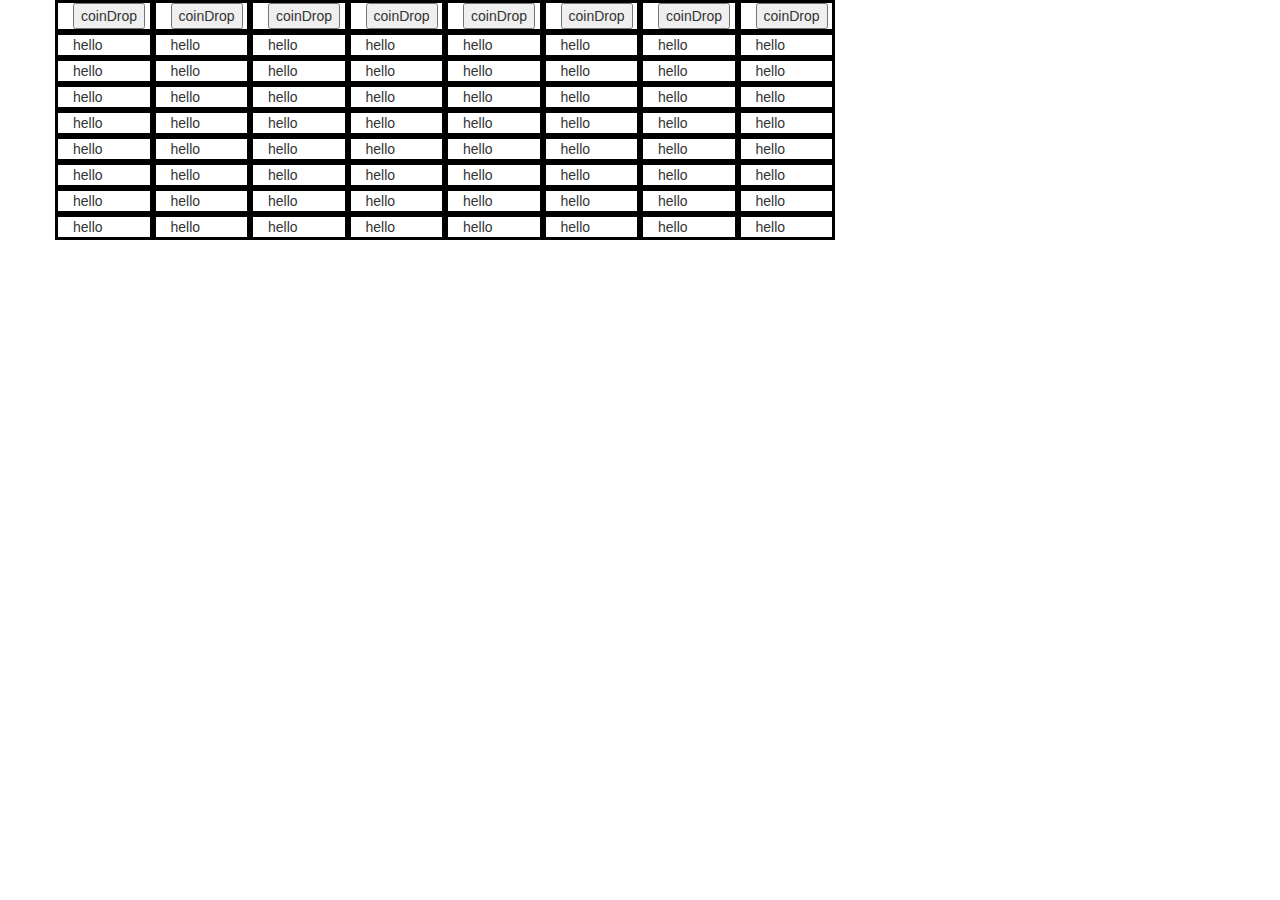
==== Sparta_global_connect4game-developer/index.html @ fc4d5bab "made grid array" ====
<!DOCTYPE html>
<html>
<head>
	<title>fusion 4</title>
	<script src="js/jquery-3.3.1.js" charset="utf-8"></script>
	<link rel="stylesheet" href="https://maxcdn.bootstrapcdn.com/bootstrap/3.3.7/css/bootstrap.min.css" integrity="sha384-BVYiiSIFeK1dGmJRAkycuHAHRg32OmUcww7on3RYdg4Va+PmSTsz/K68vbdEjh4u" crossorigin="anonymous">
	<link rel="stylesheet" type="text/css" href="css/style.css">
</head>
<body>
	<div class="container">

	  <div class="row">
	    <div class="col-md-1">
	      <button type="button" name="button">coinDrop</button>
	    </div>
	    <div class="col-md-1">
	      <button type="button" name="button">coinDrop</button>
	    </div>
	    <div class="col-md-1">
	      <button type="button" name="button">coinDrop</button>
	    </div>
	    <div class="col-md-1">
	      <button type="button" name="button">coinDrop</button>
	    </div>
	    <div class="col-md-1">
	      <button type="button" name="button">coinDrop</button>
	    </div>
	    <div class="col-md-1">
	      <button type="button" name="button">coinDrop</button>
	    </div>
	    <div class="col-md-1">
	      <button type="button" name="button">coinDrop</button>
	    </div>
	    <div class="col-md-1">
	      <button type="button" name="button">coinDrop</button>
	    </div>
	  </div>
	  <div class="row">
	    <div class="col-md-1">
	      hello
	    </div>
	    <div class="col-md-1">
	      hello
	    </div>
	    <div class="col-md-1">
	      hello
	    </div>
	    <div class="col-md-1">
	      hello
	    </div>
	    <div class="col-md-1">
	      hello
	    </div>
	    <div class="col-md-1">
	      hello
	    </div>
	    <div class="col-md-1">
	      hello
	    </div>
	    <div class="col-md-1">
	      hello
	    </div>
	  </div>
	  <div class="row">
	    <div class="col-md-1">
	      hello
	    </div>
	    <div class="col-md-1">
	      hello
	    </div>
	    <div class="col-md-1">
	      hello
	    </div>
	    <div class="col-md-1">
	      hello
	    </div>
	    <div class="col-md-1">
	      hello
	    </div>
	    <div class="col-md-1">
	      hello
	    </div>
	    <div class="col-md-1">
	      hello
	    </div>
	    <div class="col-md-1">
	      hello
	    </div>
	  </div>
	  <div class="row">
	    <div class="col-md-1">
	      hello
	    </div>
	    <div class="col-md-1">
	      hello
	    </div>
	    <div class="col-md-1">
	      hello
	    </div>
	    <div class="col-md-1">
	      hello
	    </div>
	    <div class="col-md-1">
	      hello
	    </div>
	    <div class="col-md-1">
	      hello
	    </div>
	    <div class="col-md-1">
	      hello
	    </div>
	    <div class="col-md-1">
	      hello
	    </div>
	  </div>
	  <div class="row">
	    <div class="col-md-1">
	      hello
	    </div>
	    <div class="col-md-1">
	      hello
	    </div>
	    <div class="col-md-1">
	      hello
	    </div>
	    <div class="col-md-1">
	      hello
	    </div>
	    <div class="col-md-1">
	      hello
	    </div>
	    <div class="col-md-1">
	      hello
	    </div>
	    <div class="col-md-1">
	      hello
	    </div>
	    <div class="col-md-1">
	      hello
	    </div>
	  </div>
	  <div class="row">
	    <div class="col-md-1">
	      hello
	    </div>
	    <div class="col-md-1">
	      hello
	    </div>
	    <div class="col-md-1">
	      hello
	    </div>
	    <div class="col-md-1">
	      hello
	    </div>
	    <div class="col-md-1">
	      hello
	    </div>
	    <div class="col-md-1">
	      hello
	    </div>
	    <div class="col-md-1">
	      hello
	    </div>
	    <div class="col-md-1">
	      hello
	    </div>
	  </div>
	  <div class="row">
	    <div class="col-md-1">
	      hello
	    </div>
	    <div class="col-md-1">
	      hello
	    </div>
	    <div class="col-md-1">
	      hello
	    </div>
	    <div class="col-md-1">
	      hello
	    </div>
	    <div class="col-md-1">
	      hello
	    </div>
	    <div class="col-md-1">
	      hello
	    </div>
	    <div class="col-md-1">
	      hello
	    </div>
	    <div class="col-md-1">
	      hello
	    </div>
	  </div>
	  <div class="row">
	    <div class="col-md-1">
	      hello
	    </div>
	    <div class="col-md-1">
	      hello
	    </div>
	    <div class="col-md-1">
	      hello
	    </div>
	    <div class="col-md-1">
	      hello
	    </div>
	    <div class="col-md-1">
	      hello
	    </div>
	    <div class="col-md-1">
	      hello
	    </div>
	    <div class="col-md-1">
	      hello
	    </div>
	    <div class="col-md-1">
	      hello
	    </div>
	  </div>
	  <div class="row">
	    <div class="col-md-1">
	      hello
	    </div>
	    <div class="col-md-1">
	      hello
	    </div>
	    <div class="col-md-1">
	      hello
	    </div>
	    <div class="col-md-1">
	      hello
	    </div>
	    <div class="col-md-1">
	      hello
	    </div>
	    <div class="col-md-1">
	      hello
	    </div>
	    <div class="col-md-1">
	      hello
	    </div>
	    <div class="col-md-1">
	      hello
	    </div>
		</div>

	</div>
	<script src="js/main.js"></script>
</body>
</html>
---- Sparta_global_connect4game-developer/css/style.css ----
.col-md-1{
  border-style: solid;
  border-color: black;
  
}
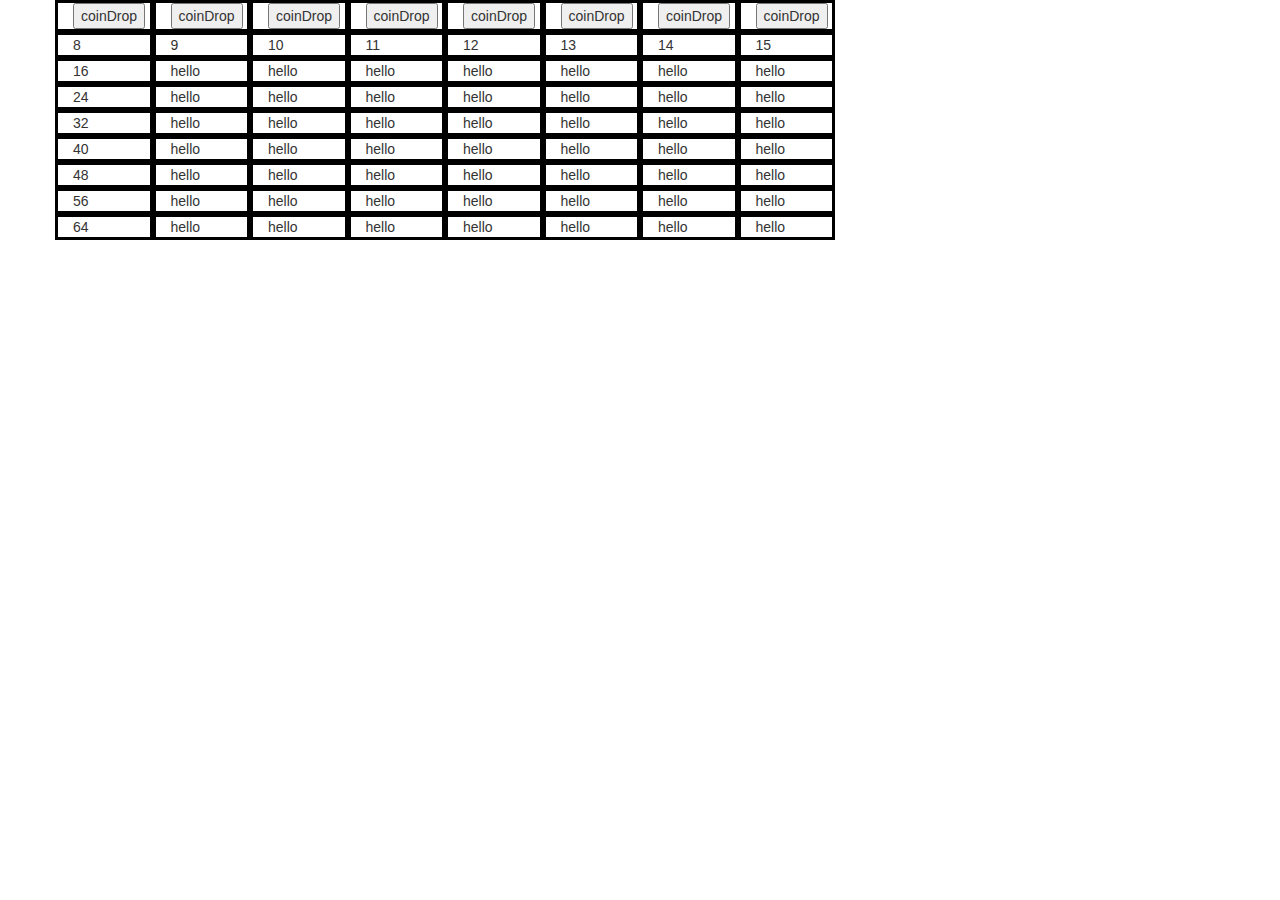
==== commit b1c7838e: "have coin on click function to return array bottom up" ====
--- a/Sparta_global_connect4game-developer/index.html
+++ b/Sparta_global_connect4game-developer/index.html
@@ -11,215 +11,215 @@
 
 	  <div class="row">
 	    <div class="col-md-1">
-	      <button type="button" name="button">coinDrop</button>
-	    </div>
-	    <div class="col-md-1">
-	      <button type="button" name="button">coinDrop</button>
-	    </div>
-	    <div class="col-md-1">
-	      <button type="button" name="button">coinDrop</button>
-	    </div>
-	    <div class="col-md-1">
-	      <button type="button" name="button">coinDrop</button>
-	    </div>
-	    <div class="col-md-1">
-	      <button type="button" name="button">coinDrop</button>
-	    </div>
-	    <div class="col-md-1">
-	      <button type="button" name="button">coinDrop</button>
-	    </div>
-	    <div class="col-md-1">
-	      <button type="button" name="button">coinDrop</button>
-	    </div>
-	    <div class="col-md-1">
-	      <button type="button" name="button">coinDrop</button>
-	    </div>
-	  </div>
-	  <div class="row">
-	    <div class="col-md-1">
-	      hello
-	    </div>
-	    <div class="col-md-1">
-	      hello
-	    </div>
-	    <div class="col-md-1">
-	      hello
-	    </div>
-	    <div class="col-md-1">
-	      hello
-	    </div>
-	    <div class="col-md-1">
-	      hello
-	    </div>
-	    <div class="col-md-1">
-	      hello
-	    </div>
-	    <div class="col-md-1">
-	      hello
-	    </div>
-	    <div class="col-md-1">
-	      hello
-	    </div>
-	  </div>
-	  <div class="row">
-	    <div class="col-md-1">
-	      hello
-	    </div>
-	    <div class="col-md-1">
-	      hello
-	    </div>
-	    <div class="col-md-1">
-	      hello
-	    </div>
-	    <div class="col-md-1">
-	      hello
-	    </div>
-	    <div class="col-md-1">
-	      hello
-	    </div>
-	    <div class="col-md-1">
-	      hello
-	    </div>
-	    <div class="col-md-1">
-	      hello
-	    </div>
-	    <div class="col-md-1">
-	      hello
-	    </div>
-	  </div>
-	  <div class="row">
-	    <div class="col-md-1">
-	      hello
-	    </div>
-	    <div class="col-md-1">
-	      hello
-	    </div>
-	    <div class="col-md-1">
-	      hello
-	    </div>
-	    <div class="col-md-1">
-	      hello
-	    </div>
-	    <div class="col-md-1">
-	      hello
-	    </div>
-	    <div class="col-md-1">
-	      hello
-	    </div>
-	    <div class="col-md-1">
-	      hello
-	    </div>
-	    <div class="col-md-1">
-	      hello
-	    </div>
-	  </div>
-	  <div class="row">
-	    <div class="col-md-1">
-	      hello
-	    </div>
-	    <div class="col-md-1">
-	      hello
-	    </div>
-	    <div class="col-md-1">
-	      hello
-	    </div>
-	    <div class="col-md-1">
-	      hello
-	    </div>
-	    <div class="col-md-1">
-	      hello
-	    </div>
-	    <div class="col-md-1">
-	      hello
-	    </div>
-	    <div class="col-md-1">
-	      hello
-	    </div>
-	    <div class="col-md-1">
-	      hello
-	    </div>
-	  </div>
-	  <div class="row">
-	    <div class="col-md-1">
-	      hello
-	    </div>
-	    <div class="col-md-1">
-	      hello
-	    </div>
-	    <div class="col-md-1">
-	      hello
-	    </div>
-	    <div class="col-md-1">
-	      hello
-	    </div>
-	    <div class="col-md-1">
-	      hello
-	    </div>
-	    <div class="col-md-1">
-	      hello
-	    </div>
-	    <div class="col-md-1">
-	      hello
-	    </div>
-	    <div class="col-md-1">
-	      hello
-	    </div>
-	  </div>
-	  <div class="row">
-	    <div class="col-md-1">
-	      hello
-	    </div>
-	    <div class="col-md-1">
-	      hello
-	    </div>
-	    <div class="col-md-1">
-	      hello
-	    </div>
-	    <div class="col-md-1">
-	      hello
-	    </div>
-	    <div class="col-md-1">
-	      hello
-	    </div>
-	    <div class="col-md-1">
-	      hello
-	    </div>
-	    <div class="col-md-1">
-	      hello
-	    </div>
-	    <div class="col-md-1">
-	      hello
-	    </div>
-	  </div>
-	  <div class="row">
-	    <div class="col-md-1">
-	      hello
-	    </div>
-	    <div class="col-md-1">
-	      hello
-	    </div>
-	    <div class="col-md-1">
-	      hello
-	    </div>
-	    <div class="col-md-1">
-	      hello
-	    </div>
-	    <div class="col-md-1">
-	      hello
-	    </div>
-	    <div class="col-md-1">
-	      hello
-	    </div>
-	    <div class="col-md-1">
-	      hello
-	    </div>
-	    <div class="col-md-1">
-	      hello
-	    </div>
-	  </div>
-	  <div class="row">
-	    <div class="col-md-1">
-	      hello
+	      <button type="button" class="coin1">coinDrop</button>
+	    </div>
+	    <div class="col-md-1">
+	      <button type="button" class="coin2">coinDrop</button>
+	    </div>
+	    <div class="col-md-1">
+	      <button type="button" class="coin3">coinDrop</button>
+	    </div>
+	    <div class="col-md-1">
+	      <button type="button" class="coin4">coinDrop</button>
+	    </div>
+	    <div class="col-md-1">
+	      <button type="button" class="coin5">coinDrop</button>
+	    </div>
+	    <div class="col-md-1">
+	      <button type="button" class="coin6">coinDrop</button>
+	    </div>
+	    <div class="col-md-1">
+	      <button type="button" class="coin7">coinDrop</button>
+	    </div>
+	    <div class="col-md-1">
+	      <button type="button" class="coin8">coinDrop</button>
+	    </div>
+	  </div>
+	  <div class="row">
+	    <div class="col-md-1">
+	      8
+	    </div>
+	    <div class="col-md-1">
+	      9
+	    </div>
+	    <div class="col-md-1">
+	     10
+	    </div>
+	    <div class="col-md-1">
+	      11
+	    </div>
+	    <div class="col-md-1">
+	      12
+	    </div>
+	    <div class="col-md-1">
+	      13
+	    </div>
+	    <div class="col-md-1">
+	      14
+	    </div>
+	    <div class="col-md-1">
+	      15
+	    </div>
+	  </div>
+	  <div class="row">
+	    <div class="col-md-1">
+	      16
+	    </div>
+	    <div class="col-md-1">
+	      hello
+	    </div>
+	    <div class="col-md-1">
+	      hello
+	    </div>
+	    <div class="col-md-1">
+	      hello
+	    </div>
+	    <div class="col-md-1">
+	      hello
+	    </div>
+	    <div class="col-md-1">
+	      hello
+	    </div>
+	    <div class="col-md-1">
+	      hello
+	    </div>
+	    <div class="col-md-1">
+	      hello
+	    </div>
+	  </div>
+	  <div class="row">
+	    <div class="col-md-1">
+	      24
+	    </div>
+	    <div class="col-md-1">
+	      hello
+	    </div>
+	    <div class="col-md-1">
+	      hello
+	    </div>
+	    <div class="col-md-1">
+	      hello
+	    </div>
+	    <div class="col-md-1">
+	      hello
+	    </div>
+	    <div class="col-md-1">
+	      hello
+	    </div>
+	    <div class="col-md-1">
+	      hello
+	    </div>
+	    <div class="col-md-1">
+	      hello
+	    </div>
+	  </div>
+	  <div class="row">
+	    <div class="col-md-1">
+	      32
+	    </div>
+	    <div class="col-md-1">
+	      hello
+	    </div>
+	    <div class="col-md-1">
+	      hello
+	    </div>
+	    <div class="col-md-1">
+	      hello
+	    </div>
+	    <div class="col-md-1">
+	      hello
+	    </div>
+	    <div class="col-md-1">
+	      hello
+	    </div>
+	    <div class="col-md-1">
+	      hello
+	    </div>
+	    <div class="col-md-1">
+	      hello
+	    </div>
+	  </div>
+	  <div class="row">
+	    <div class="col-md-1">
+	      40
+	    </div>
+	    <div class="col-md-1">
+	      hello
+	    </div>
+	    <div class="col-md-1">
+	      hello
+	    </div>
+	    <div class="col-md-1">
+	      hello
+	    </div>
+	    <div class="col-md-1">
+	      hello
+	    </div>
+	    <div class="col-md-1">
+	      hello
+	    </div>
+	    <div class="col-md-1">
+	      hello
+	    </div>
+	    <div class="col-md-1">
+	      hello
+	    </div>
+	  </div>
+	  <div class="row">
+	    <div class="col-md-1">
+	      48
+	    </div>
+	    <div class="col-md-1">
+	      hello
+	    </div>
+	    <div class="col-md-1">
+	      hello
+	    </div>
+	    <div class="col-md-1">
+	      hello
+	    </div>
+	    <div class="col-md-1">
+	      hello
+	    </div>
+	    <div class="col-md-1">
+	      hello
+	    </div>
+	    <div class="col-md-1">
+	      hello
+	    </div>
+	    <div class="col-md-1">
+	      hello
+	    </div>
+	  </div>
+	  <div class="row">
+	    <div class="col-md-1">
+	      56
+	    </div>
+	    <div class="col-md-1">
+	      hello
+	    </div>
+	    <div class="col-md-1">
+	      hello
+	    </div>
+	    <div class="col-md-1">
+	      hello
+	    </div>
+	    <div class="col-md-1">
+	      hello
+	    </div>
+	    <div class="col-md-1">
+	      hello
+	    </div>
+	    <div class="col-md-1">
+	      hello
+	    </div>
+	    <div class="col-md-1">
+	      hello
+	    </div>
+	  </div>
+	  <div class="row">
+	    <div class="col-md-1">
+	      64
 	    </div>
 	    <div class="col-md-1">
 	      hello
--- a/Sparta_global_connect4game-developer/css/style.css
+++ b/Sparta_global_connect4game-developer/css/style.css
@@ -1,5 +1,9 @@
 .col-md-1{
   border-style: solid;
   border-color: black;
-  
+  display:inline-block;
 }
+.next_red{
+  background-color: red;
+
+}
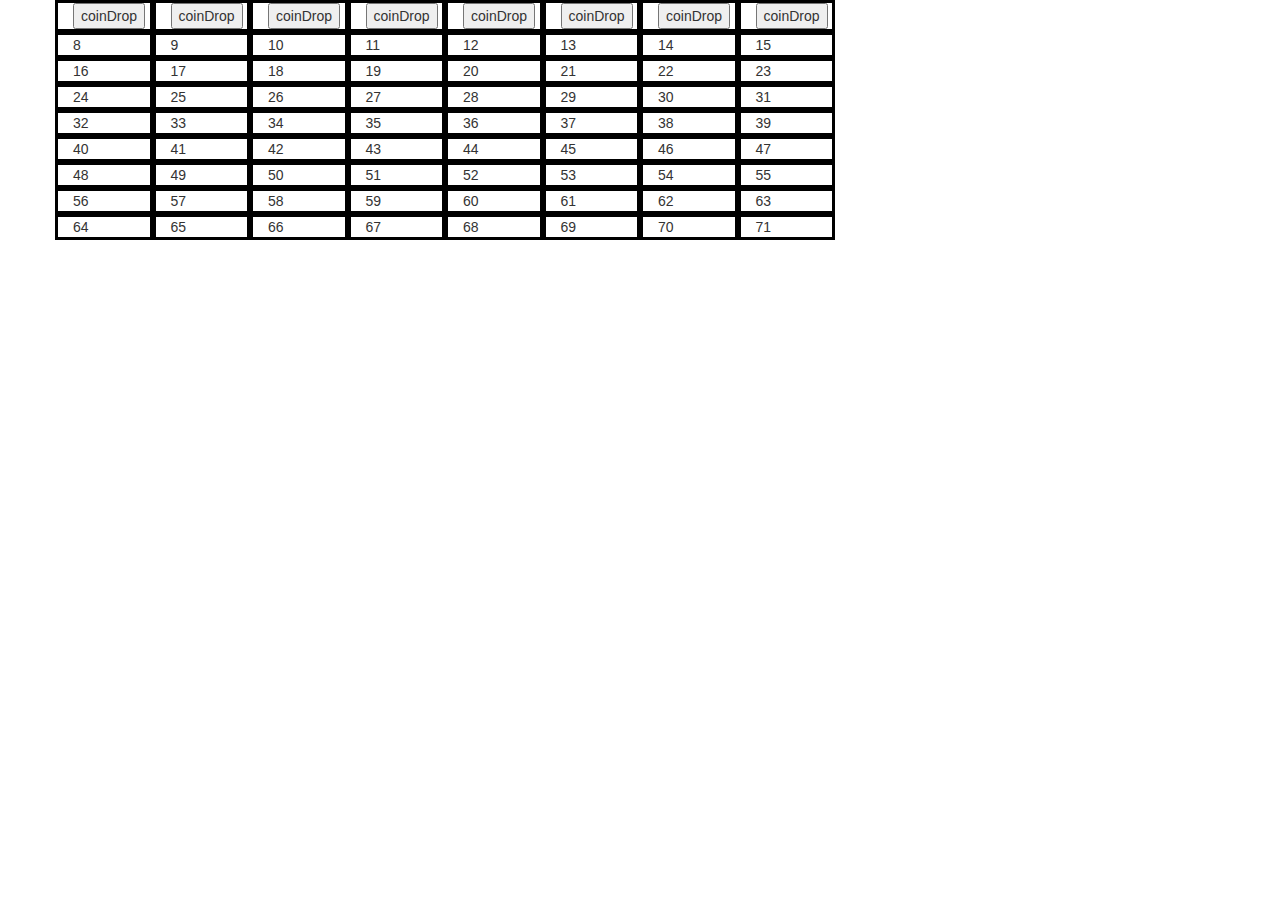
==== commit 5db3c986: "added a tag id to all colums" ====
--- a/Sparta_global_connect4game-developer/index.html
+++ b/Sparta_global_connect4game-developer/index.html
@@ -36,211 +36,211 @@
 	    </div>
 	  </div>
 	  <div class="row">
-	    <div class="col-md-1">
-	      8
-	    </div>
-	    <div class="col-md-1">
+	    <div class="col-md-1" id="col1">
+				8
+	    </div>
+	    <div class="col-md-1"id="col2">
 	      9
 	    </div>
-	    <div class="col-md-1">
+	    <div class="col-md-1"id="col3">
 	     10
 	    </div>
-	    <div class="col-md-1">
+	    <div class="col-md-1"id="col4">
 	      11
 	    </div>
-	    <div class="col-md-1">
+	    <div class="col-md-1"id="col5">
 	      12
 	    </div>
-	    <div class="col-md-1">
+	    <div class="col-md-1"id="col6">
 	      13
 	    </div>
-	    <div class="col-md-1">
+	    <div class="col-md-1"id="col7">
 	      14
 	    </div>
-	    <div class="col-md-1">
+	    <div class="col-md-1"id="col8">
 	      15
 	    </div>
 	  </div>
 	  <div class="row">
-	    <div class="col-md-1">
+	    <div class="col-md-1"id="col1">
 	      16
 	    </div>
-	    <div class="col-md-1">
-	      hello
-	    </div>
-	    <div class="col-md-1">
-	      hello
-	    </div>
-	    <div class="col-md-1">
-	      hello
-	    </div>
-	    <div class="col-md-1">
-	      hello
-	    </div>
-	    <div class="col-md-1">
-	      hello
-	    </div>
-	    <div class="col-md-1">
-	      hello
-	    </div>
-	    <div class="col-md-1">
-	      hello
-	    </div>
-	  </div>
-	  <div class="row">
-	    <div class="col-md-1">
+	    <div class="col-md-1"id="col2">
+	      17
+	    </div>
+	    <div class="col-md-1"id="col3">
+	      18
+	    </div>
+	    <div class="col-md-1"id="col4">
+	      19
+	    </div>
+	    <div class="col-md-1"id="col5">
+	      20
+	    </div>
+	    <div class="col-md-1"id="col6">
+	      21
+	    </div>
+	    <div class="col-md-1"id="col7">
+	      22
+	    </div>
+	    <div class="col-md-1"id="col8">
+	      23
+	    </div>
+	  </div>
+	  <div class="row">
+	    <div class="col-md-1"id="col1">
 	      24
 	    </div>
-	    <div class="col-md-1">
-	      hello
-	    </div>
-	    <div class="col-md-1">
-	      hello
-	    </div>
-	    <div class="col-md-1">
-	      hello
-	    </div>
-	    <div class="col-md-1">
-	      hello
-	    </div>
-	    <div class="col-md-1">
-	      hello
-	    </div>
-	    <div class="col-md-1">
-	      hello
-	    </div>
-	    <div class="col-md-1">
-	      hello
-	    </div>
-	  </div>
-	  <div class="row">
-	    <div class="col-md-1">
+	    <div class="col-md-1"id="col2">
+	      25
+	    </div>
+	    <div class="col-md-1"id="col3">
+	      26
+	    </div>
+	    <div class="col-md-1"id="col4">
+	      27
+	    </div>
+	    <div class="col-md-1"id="col5">
+	      28
+	    </div>
+	    <div class="col-md-1"id="col6">
+	      29
+	    </div>
+	    <div class="col-md-1"id="col7">
+	      30
+	    </div>
+	    <div class="col-md-1"id="col8">
+	      31
+	    </div>
+	  </div>
+	  <div class="row">
+	    <div class="col-md-1"id="col1">
 	      32
 	    </div>
-	    <div class="col-md-1">
-	      hello
-	    </div>
-	    <div class="col-md-1">
-	      hello
-	    </div>
-	    <div class="col-md-1">
-	      hello
-	    </div>
-	    <div class="col-md-1">
-	      hello
-	    </div>
-	    <div class="col-md-1">
-	      hello
-	    </div>
-	    <div class="col-md-1">
-	      hello
-	    </div>
-	    <div class="col-md-1">
-	      hello
-	    </div>
-	  </div>
-	  <div class="row">
-	    <div class="col-md-1">
+	    <div class="col-md-1"id="col2">
+	      33
+	    </div>
+	    <div class="col-md-1"id="col3">
+	      34
+	    </div>
+	    <div class="col-md-1"id="col4">
+	      35
+	    </div>
+	    <div class="col-md-1"id="col5">
+	      36
+	    </div>
+	    <div class="col-md-1"id="col6">
+	      37
+	    </div>
+	    <div class="col-md-1"id="col7">
+	      38
+	    </div>
+	    <div class="col-md-1"id="col8">
+	      39
+	    </div>
+	  </div>
+	  <div class="row">
+	    <div class="col-md-1"id="col1">
 	      40
 	    </div>
-	    <div class="col-md-1">
-	      hello
-	    </div>
-	    <div class="col-md-1">
-	      hello
-	    </div>
-	    <div class="col-md-1">
-	      hello
-	    </div>
-	    <div class="col-md-1">
-	      hello
-	    </div>
-	    <div class="col-md-1">
-	      hello
-	    </div>
-	    <div class="col-md-1">
-	      hello
-	    </div>
-	    <div class="col-md-1">
-	      hello
-	    </div>
-	  </div>
-	  <div class="row">
-	    <div class="col-md-1">
+	    <div class="col-md-1"id="col2">
+	      41
+	    </div>
+	    <div class="col-md-1"id="col3">
+	      42
+	    </div>
+	    <div class="col-md-1"id="col4">
+	      43
+	    </div>
+	    <div class="col-md-1"id="col5">
+	      44
+	    </div>
+	    <div class="col-md-1"id="col6">
+	      45
+	    </div>
+	    <div class="col-md-1"id="col7">
+	      46
+	    </div>
+	    <div class="col-md-1"id="col8">
+	      47
+	    </div>
+	  </div>
+	  <div class="row">
+	    <div class="col-md-1"id="col1">
 	      48
 	    </div>
-	    <div class="col-md-1">
-	      hello
-	    </div>
-	    <div class="col-md-1">
-	      hello
-	    </div>
-	    <div class="col-md-1">
-	      hello
-	    </div>
-	    <div class="col-md-1">
-	      hello
-	    </div>
-	    <div class="col-md-1">
-	      hello
-	    </div>
-	    <div class="col-md-1">
-	      hello
-	    </div>
-	    <div class="col-md-1">
-	      hello
-	    </div>
-	  </div>
-	  <div class="row">
-	    <div class="col-md-1">
+	    <div class="col-md-1"id="col2">
+	      49
+	    </div>
+	    <div class="col-md-1"id="col3">
+	      50
+	    </div>
+	    <div class="col-md-1"id="col4">
+	      51
+	    </div>
+	    <div class="col-md-1"id="col5">
+	      52
+	    </div>
+	    <div class="col-md-1"id="col6">
+	      53
+	    </div>
+	    <div class="col-md-1"id="col7">
+	      54
+	    </div>
+	    <div class="col-md-1"id="col8">
+	      55
+	    </div>
+	  </div>
+	  <div class="row">
+	    <div class="col-md-1"id="col1">
 	      56
 	    </div>
-	    <div class="col-md-1">
-	      hello
-	    </div>
-	    <div class="col-md-1">
-	      hello
-	    </div>
-	    <div class="col-md-1">
-	      hello
-	    </div>
-	    <div class="col-md-1">
-	      hello
-	    </div>
-	    <div class="col-md-1">
-	      hello
-	    </div>
-	    <div class="col-md-1">
-	      hello
-	    </div>
-	    <div class="col-md-1">
-	      hello
-	    </div>
-	  </div>
-	  <div class="row">
-	    <div class="col-md-1">
+	    <div class="col-md-1"id="col2">
+	      57
+	    </div>
+	    <div class="col-md-1"id="col3">
+	      58
+	    </div>
+	    <div class="col-md-1"id="col4">
+	      59
+	    </div>
+	    <div class="col-md-1"id="col5">
+	      60
+	    </div>
+	    <div class="col-md-1"id="col6">
+	      61
+	    </div>
+	    <div class="col-md-1"id="col7">
+	      62
+	    </div>
+	    <div class="col-md-1"id="col8">
+	      63
+	    </div>
+	  </div>
+	  <div class="row">
+	    <div class="col-md-1"id="col1">
 	      64
 	    </div>
-	    <div class="col-md-1">
-	      hello
-	    </div>
-	    <div class="col-md-1">
-	      hello
-	    </div>
-	    <div class="col-md-1">
-	      hello
-	    </div>
-	    <div class="col-md-1">
-	      hello
-	    </div>
-	    <div class="col-md-1">
-	      hello
-	    </div>
-	    <div class="col-md-1">
-	      hello
-	    </div>
-	    <div class="col-md-1">
-	      hello
+	    <div class="col-md-1"id="col2">
+	      65
+	    </div>
+	    <div class="col-md-1"id="col3">
+	      66
+	    </div>
+	    <div class="col-md-1"id="col4">
+	      67
+	    </div>
+	    <div class="col-md-1"id="col5">
+	      68
+	    </div>
+	    <div class="col-md-1"id="col6">
+	      69
+	    </div>
+	    <div class="col-md-1"id="col7">
+	      70
+	    </div>
+	    <div class="col-md-1"id="col8">
+	      71
 	    </div>
 		</div>
 
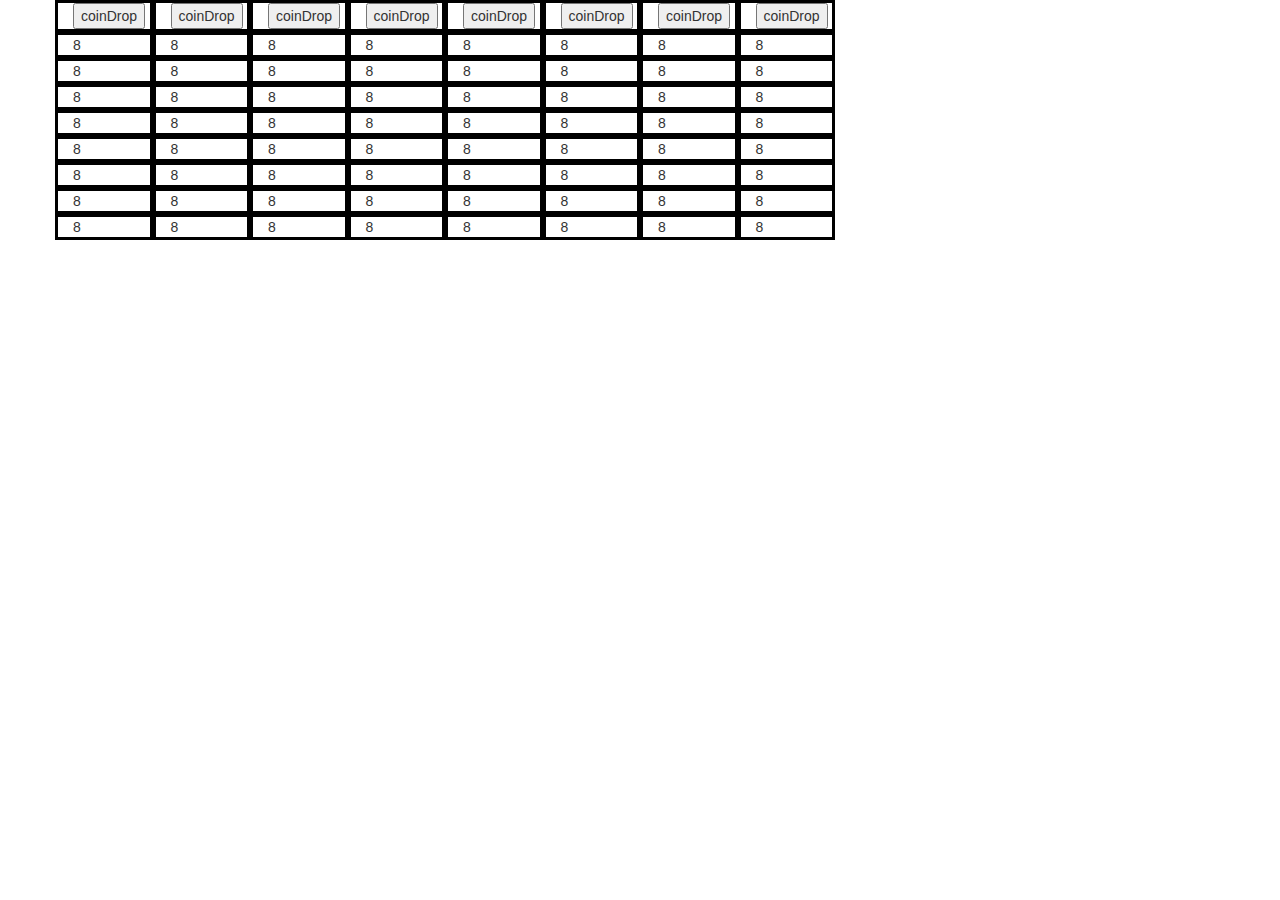
==== commit a10b7342: "done loop for column" ====
--- a/Sparta_global_connect4game-developer/index.html
+++ b/Sparta_global_connect4game-developer/index.html
@@ -17,7 +17,7 @@
 	      <button type="button" class="coin2">coinDrop</button>
 	    </div>
 	    <div class="col-md-1">
-	      <button type="button" class="coin3">coinDrop</button>
+	      <button type="button"class="coin3">coinDrop</button>
 	    </div>
 	    <div class="col-md-1">
 	      <button type="button" class="coin4">coinDrop</button>
@@ -36,211 +36,211 @@
 	    </div>
 	  </div>
 	  <div class="row">
-	    <div class="col-md-1" id="col1">
+	    <div class="col-md-1" class="col1">
 				8
 	    </div>
-	    <div class="col-md-1"id="col2">
-	      9
-	    </div>
-	    <div class="col-md-1"id="col3">
-	     10
-	    </div>
-	    <div class="col-md-1"id="col4">
-	      11
-	    </div>
-	    <div class="col-md-1"id="col5">
-	      12
-	    </div>
-	    <div class="col-md-1"id="col6">
-	      13
-	    </div>
-	    <div class="col-md-1"id="col7">
-	      14
-	    </div>
-	    <div class="col-md-1"id="col8">
-	      15
-	    </div>
-	  </div>
-	  <div class="row">
-	    <div class="col-md-1"id="col1">
-	      16
-	    </div>
-	    <div class="col-md-1"id="col2">
-	      17
-	    </div>
-	    <div class="col-md-1"id="col3">
-	      18
-	    </div>
-	    <div class="col-md-1"id="col4">
-	      19
-	    </div>
-	    <div class="col-md-1"id="col5">
-	      20
-	    </div>
-	    <div class="col-md-1"id="col6">
-	      21
-	    </div>
-	    <div class="col-md-1"id="col7">
-	      22
-	    </div>
-	    <div class="col-md-1"id="col8">
-	      23
-	    </div>
-	  </div>
-	  <div class="row">
-	    <div class="col-md-1"id="col1">
-	      24
-	    </div>
-	    <div class="col-md-1"id="col2">
-	      25
-	    </div>
-	    <div class="col-md-1"id="col3">
-	      26
-	    </div>
-	    <div class="col-md-1"id="col4">
-	      27
-	    </div>
-	    <div class="col-md-1"id="col5">
-	      28
-	    </div>
-	    <div class="col-md-1"id="col6">
-	      29
-	    </div>
-	    <div class="col-md-1"id="col7">
-	      30
-	    </div>
-	    <div class="col-md-1"id="col8">
-	      31
-	    </div>
-	  </div>
-	  <div class="row">
-	    <div class="col-md-1"id="col1">
-	      32
-	    </div>
-	    <div class="col-md-1"id="col2">
-	      33
-	    </div>
-	    <div class="col-md-1"id="col3">
-	      34
-	    </div>
-	    <div class="col-md-1"id="col4">
-	      35
-	    </div>
-	    <div class="col-md-1"id="col5">
-	      36
-	    </div>
-	    <div class="col-md-1"id="col6">
-	      37
-	    </div>
-	    <div class="col-md-1"id="col7">
-	      38
-	    </div>
-	    <div class="col-md-1"id="col8">
-	      39
-	    </div>
-	  </div>
-	  <div class="row">
-	    <div class="col-md-1"id="col1">
-	      40
-	    </div>
-	    <div class="col-md-1"id="col2">
-	      41
-	    </div>
-	    <div class="col-md-1"id="col3">
-	      42
-	    </div>
-	    <div class="col-md-1"id="col4">
-	      43
-	    </div>
-	    <div class="col-md-1"id="col5">
-	      44
-	    </div>
-	    <div class="col-md-1"id="col6">
-	      45
-	    </div>
-	    <div class="col-md-1"id="col7">
-	      46
-	    </div>
-	    <div class="col-md-1"id="col8">
-	      47
-	    </div>
-	  </div>
-	  <div class="row">
-	    <div class="col-md-1"id="col1">
-	      48
-	    </div>
-	    <div class="col-md-1"id="col2">
-	      49
-	    </div>
-	    <div class="col-md-1"id="col3">
-	      50
-	    </div>
-	    <div class="col-md-1"id="col4">
-	      51
-	    </div>
-	    <div class="col-md-1"id="col5">
-	      52
-	    </div>
-	    <div class="col-md-1"id="col6">
-	      53
-	    </div>
-	    <div class="col-md-1"id="col7">
-	      54
-	    </div>
-	    <div class="col-md-1"id="col8">
-	      55
-	    </div>
-	  </div>
-	  <div class="row">
-	    <div class="col-md-1"id="col1">
-	      56
-	    </div>
-	    <div class="col-md-1"id="col2">
-	      57
-	    </div>
-	    <div class="col-md-1"id="col3">
-	      58
-	    </div>
-	    <div class="col-md-1"id="col4">
-	      59
-	    </div>
-	    <div class="col-md-1"id="col5">
-	      60
-	    </div>
-	    <div class="col-md-1"id="col6">
-	      61
-	    </div>
-	    <div class="col-md-1"id="col7">
-	      62
-	    </div>
-	    <div class="col-md-1"id="col8">
-	      63
-	    </div>
-	  </div>
-	  <div class="row">
-	    <div class="col-md-1"id="col1">
-	      64
-	    </div>
-	    <div class="col-md-1"id="col2">
-	      65
-	    </div>
-	    <div class="col-md-1"id="col3">
-	      66
-	    </div>
-	    <div class="col-md-1"id="col4">
-	      67
-	    </div>
-	    <div class="col-md-1"id="col5">
-	      68
-	    </div>
-	    <div class="col-md-1"id="col6">
-	      69
-	    </div>
-	    <div class="col-md-1"id="col7">
-	      70
-	    </div>
-	    <div class="col-md-1"id="col8">
-	      71
+	    <div class="col-md-1"class="col2">
+	      8
+	    </div>
+	    <div class="col-md-1"class="col3">
+	     8
+	    </div>
+	    <div class="col-md-1"class="col4">
+	      8
+	    </div>
+	    <div class="col-md-1"class="col5">
+	      8
+	    </div>
+	    <div class="col-md-1"class="col6">
+	      8
+	    </div>
+	    <div class="col-md-1"class="col7">
+	      8
+	    </div>
+	    <div class="col-md-1"class="col8">
+	      8
+	    </div>
+	  </div>
+	  <div class="row">
+	    <div class="col-md-1"class="col1">
+	      8
+	    </div>
+	    <div class="col-md-1"class="col2">
+	      8
+	    </div>
+	    <div class="col-md-1"class="col3">
+	      8
+	    </div>
+	    <div class="col-md-1"class="col4">
+	      8
+	    </div>
+	    <div class="col-md-1"class="col5">
+	      8
+	    </div>
+	    <div class="col-md-1"class="col6">
+	      8
+	    </div>
+	    <div class="col-md-1"class="col7">
+	      8
+	    </div>
+	    <div class="col-md-1"class="col8">
+	      8
+	    </div>
+	  </div>
+	  <div class="row">
+	    <div class="col-md-1"class="col1">
+	      8
+	    </div>
+	    <div class="col-md-1"class="col2">
+	      8
+	    </div>
+	    <div class="col-md-1"class="col3">
+	      8
+	    </div>
+	    <div class="col-md-1"class="col4">
+	      8
+	    </div>
+	    <div class="col-md-1"class="col5">
+	      8
+	    </div>
+	    <div class="col-md-1"class="col6">
+	      8
+	    </div>
+	    <div class="col-md-1"class="col7">
+	      8
+	    </div>
+	    <div class="col-md-1"class="col8">
+	      8
+	    </div>
+	  </div>
+	  <div class="row">
+	    <div class="col-md-1"class="col1">
+	      8
+	    </div>
+	    <div class="col-md-1"class="col2">
+	      8
+	    </div>
+	    <div class="col-md-1"class="col3">
+	      8
+	    </div>
+	    <div class="col-md-1"class="col4">
+	      8
+	    </div>
+	    <div class="col-md-1"class="col5">
+	      8
+	    </div>
+	    <div class="col-md-1"class="col6">
+	      8
+	    </div>
+	    <div class="col-md-1"class="col7">
+	      8
+	    </div>
+	    <div class="col-md-1"class="col8">
+	      8
+	    </div>
+	  </div>
+	  <div class="row">
+	    <div class="col-md-1"class="col1">
+	      8
+	    </div>
+	    <div class="col-md-1"class="col2">
+	      8
+	    </div>
+	    <div class="col-md-1"class="col3">
+	      8
+	    </div>
+	    <div class="col-md-1"class="col4">
+	      8
+	    </div>
+	    <div class="col-md-1"class="col5">
+	      8
+	    </div>
+	    <div class="col-md-1"class="col6">
+	      8
+	    </div>
+	    <div class="col-md-1"class="col7">
+	      8
+	    </div>
+	    <div class="col-md-1"class="col8">
+	      8
+	    </div>
+	  </div>
+	  <div class="row">
+	    <div class="col-md-1"class="col1">
+	      8
+	    </div>
+	    <div class="col-md-1"class="col2">
+	      8
+	    </div>
+	    <div class="col-md-1"class="col3">
+	      8
+	    </div>
+	    <div class="col-md-1"class="col4">
+	      8
+	    </div>
+	    <div class="col-md-1"class="col5">
+	      8
+	    </div>
+	    <div class="col-md-1"class="col6">
+	      8
+	    </div>
+	    <div class="col-md-1"class="col7">
+	      8
+	    </div>
+	    <div class="col-md-1"class="col8">
+	      8
+	    </div>
+	  </div>
+	  <div class="row">
+	    <div class="col-md-1 " class="col1">
+	      8
+	    </div>
+	    <div class="col-md-1 "class="col2">
+	      8
+	    </div>
+	    <div class="col-md-1"class="col3">
+	      8
+	    </div>
+	    <div class="col-md-1"class="col4">
+	      8
+	    </div>
+	    <div class="col-md-1"class="col5">
+	      8
+	    </div>
+	    <div class="col-md-1"class="col6">
+	      8
+	    </div>
+	    <div class="col-md-1"class="col7">
+	      8
+	    </div>
+	    <div class="col-md-1"class="col8">
+	      8
+	    </div>
+	  </div>
+	  <div class="row">
+	    <div class="col-md-1"class="col1">
+	      8
+	    </div>
+	    <div class="col-md-1"class="col2">
+	      8
+	    </div>
+	    <div class="col-md-1"class="col3">
+	      8
+	    </div>
+	    <div class="col-md-1"class="col4">
+	      8
+	    </div>
+	    <div class="col-md-1"class="col5">
+	      8
+	    </div>
+	    <div class="col-md-1"class="col6">
+	      8
+	    </div>
+	    <div class="col-md-1"class="col7">
+	      8
+	    </div>
+	    <div class="col-md-1"class="col8">
+	      8
 	    </div>
 		</div>
 
--- a/Sparta_global_connect4game-developer/css/style.css
+++ b/Sparta_global_connect4game-developer/css/style.css
@@ -1,9 +1,13 @@
 .col-md-1{
   border-style: solid;
   border-color: black;
-  display:inline-block;
+  display:block;
+  padding: ;
 }
 .next_red{
   background-color: red;
 
 }
+.player1{
+background-color: red;
+}
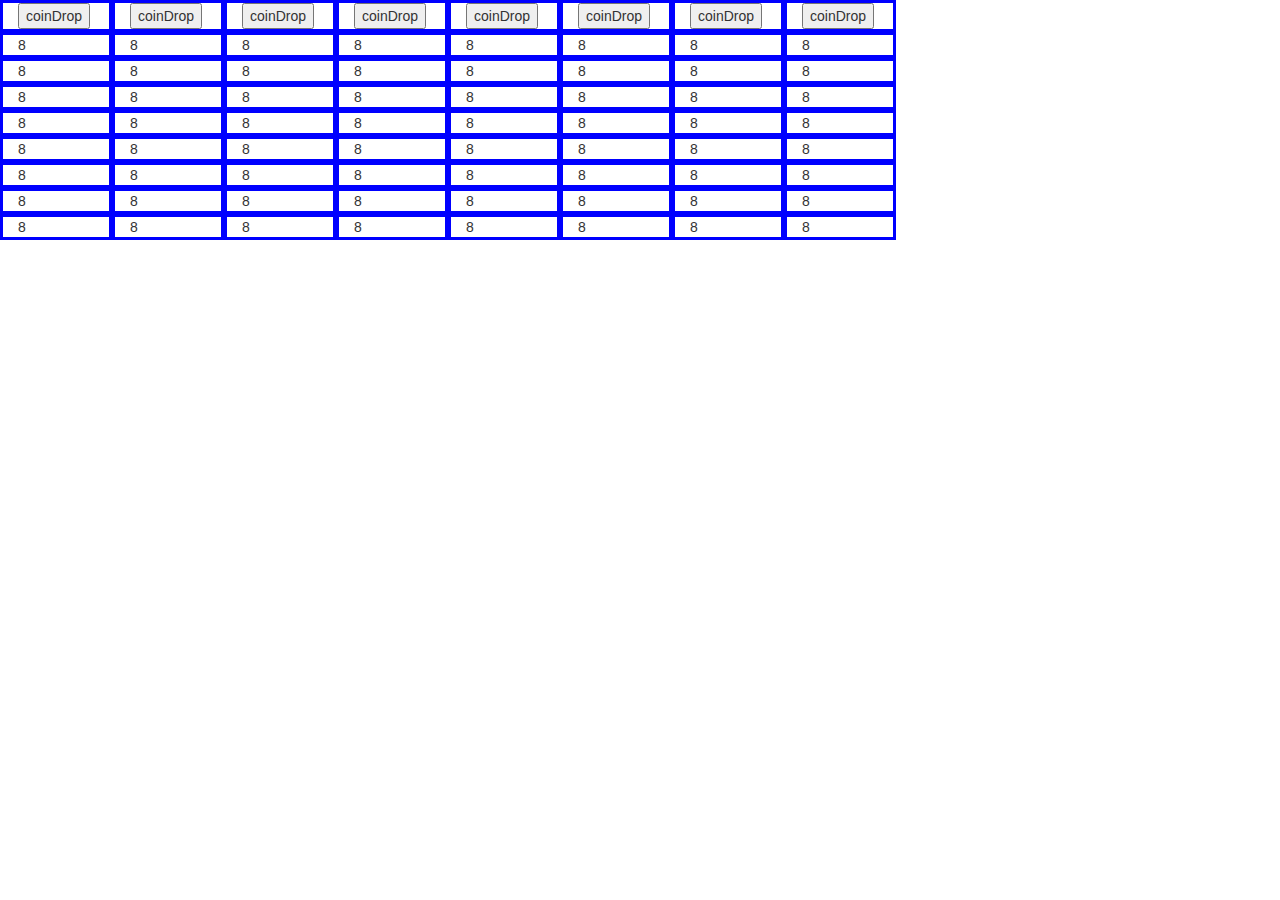
==== commit f198f8b0: "added player differenciation ie player1=1,player2=2" ====
--- a/Sparta_global_connect4game-developer/index.html
+++ b/Sparta_global_connect4game-developer/index.html
@@ -9,7 +9,7 @@
 <body>
 	<div class="container">
 
-	  <div class="row">
+	  <div class="row"id="coins">
 	    <div class="col-md-1">
 	      <button type="button" class="coin1">coinDrop</button>
 	    </div>
@@ -243,7 +243,6 @@
 	      8
 	    </div>
 		</div>
-
 	</div>
 	<script src="js/main.js"></script>
 </body>
--- a/Sparta_global_connect4game-developer/css/style.css
+++ b/Sparta_global_connect4game-developer/css/style.css
@@ -1,13 +1,26 @@
+.container{
+  width: 105%;
+	height: 100%;
+	/* margin: auto; */
+	/* background-color: black; */
+	/* border-radius: 10px; */
+	/* border: 10px solid yellow; */
+}
+/* #coins{ */
+  /* width: 1639px */
+/* } */
 .col-md-1{
   border-style: solid;
-  border-color: black;
-  display:block;
-  padding: ;
+  border-color: Blue;
+  /* display:block; */
+
+
 }
 .next_red{
   background-color: red;
 
 }
 .player1{
-background-color: red;
+/* background-color: red; */
+color: red;
 }
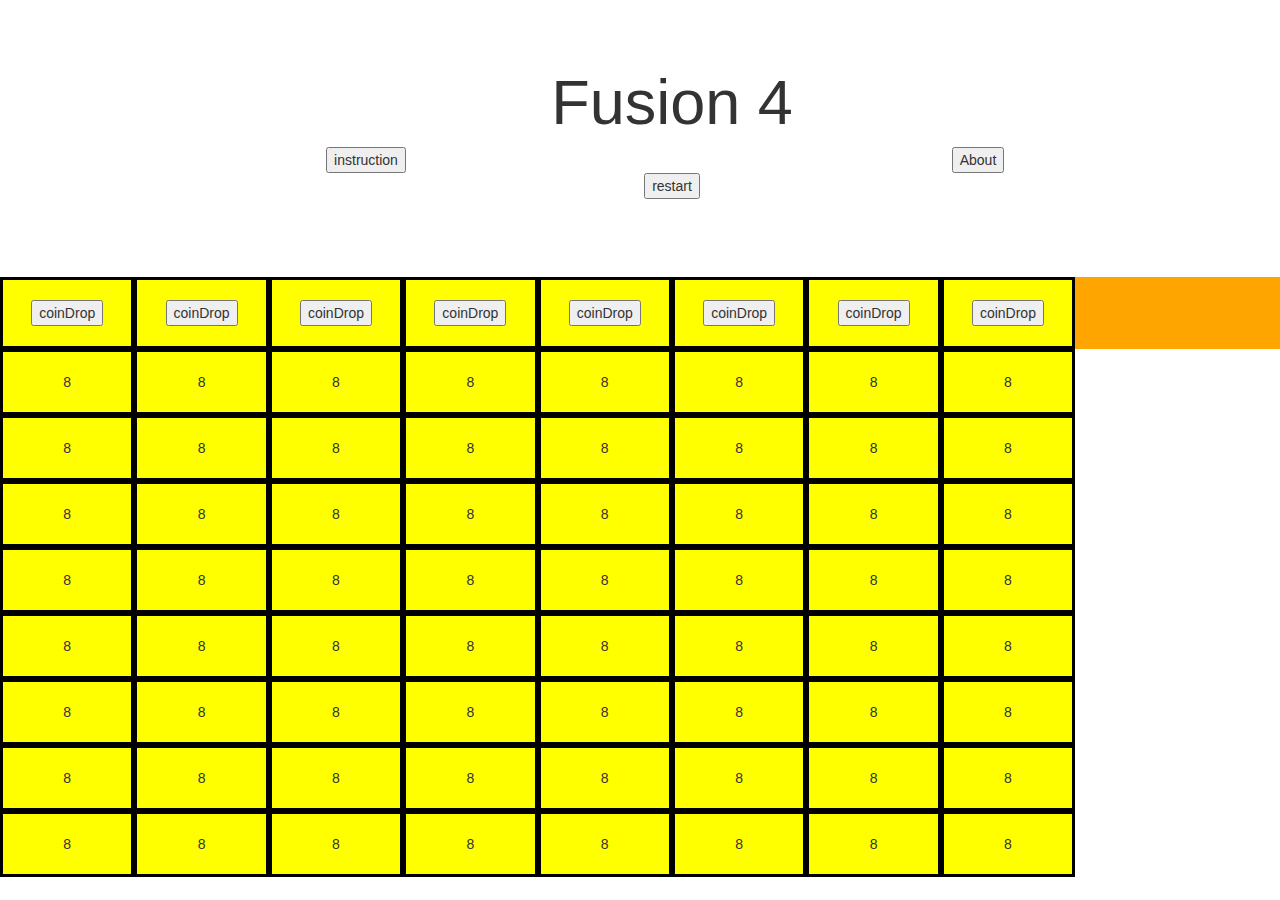
==== commit 0819933d: "added styling to prject, need to delete and neaten code next + determine winner/loser" ====
--- a/Sparta_global_connect4game-developer/index.html
+++ b/Sparta_global_connect4game-developer/index.html
@@ -8,7 +8,18 @@
 </head>
 <body>
 	<div class="container">
-
+		<div class="jumbotron" style="">
+			<h1>Fusion 4</h1>
+			<div class="row">
+				<div class="col-lg-6">
+					<button type="button" name="button">instruction</button>
+				</div>
+				<div class="col-lg-6">
+					<button type="button" name="button">About</button>
+				</div>
+				<button type="button" name="button">restart</button>
+			</div>
+		</div>
 	  <div class="row"id="coins">
 	    <div class="col-md-1">
 	      <button type="button" class="coin1">coinDrop</button>
--- a/Sparta_global_connect4game-developer/css/style.css
+++ b/Sparta_global_connect4game-developer/css/style.css
@@ -5,22 +5,37 @@
 	/* background-color: black; */
 	/* border-radius: 10px; */
 	/* border: 10px solid yellow; */
+  text-align: center;
+  /* margin: auto; */
+  /* float: inherit; */
 }
-/* #coins{ */
-  /* width: 1639px */
-/* } */
+ #coins{
+   /* width: 1639px  */
+   background-color: orange;
+   text-align: center;
+   /* cut the line soo that it extends only to the margin of grid */
+  }
 .col-md-1{
   border-style: solid;
-  border-color: Blue;
+  border-color: black;
+  background-color:yellow;
   /* display:block; */
-
-
+/* margin: auto; */
+/* position: relative; */
+  /* border-radius: 50%; */
+/* margin: auto; */
+  width: 10%;
+  padding: 20px;
 }
-.next_red{
+.jumbotron{
+  text-align: center;
+  background: url("images/kidGoku.jpg");
+}
+/* .next_red{
   background-color: red;
 
 }
 .player1{
 /* background-color: red; */
 color: red;
-}
+} */
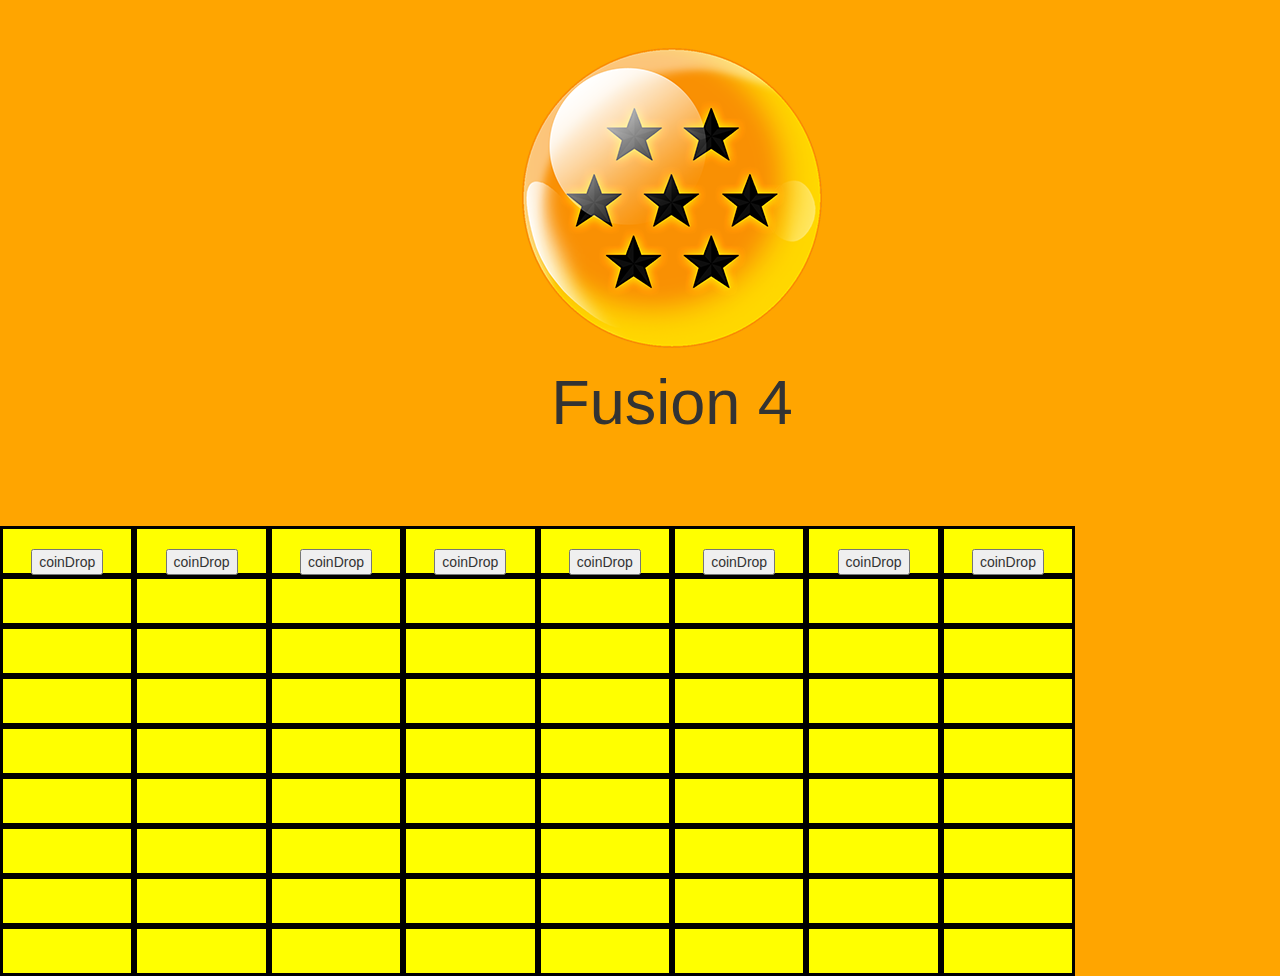
==== commit 3f8a4ca3: "winner only for column player one rigg" ====
--- a/Sparta_global_connect4game-developer/index.html
+++ b/Sparta_global_connect4game-developer/index.html
@@ -8,16 +8,16 @@
 </head>
 <body>
 	<div class="container">
-		<div class="jumbotron" style="">
+		<div class="jumbotron" style=""><img src="images/image.png" alt="">
 			<h1>Fusion 4</h1>
 			<div class="row">
 				<div class="col-lg-6">
-					<button type="button" name="button">instruction</button>
+					<!-- <button type="button" name="button">instruction</button> -->
 				</div>
 				<div class="col-lg-6">
-					<button type="button" name="button">About</button>
+					<!-- <button type="button" name="button">About</button> -->
 				</div>
-				<button type="button" name="button">restart</button>
+				<!-- <button type="button" name="button">restart</button> -->
 			</div>
 		</div>
 	  <div class="row"id="coins">
@@ -28,7 +28,7 @@
 	      <button type="button" class="coin2">coinDrop</button>
 	    </div>
 	    <div class="col-md-1">
-	      <button type="button"class="coin3">coinDrop</button>
+	      <button type="button" class="coin3">coinDrop</button>
 	    </div>
 	    <div class="col-md-1">
 	      <button type="button" class="coin4">coinDrop</button>
@@ -46,212 +46,212 @@
 	      <button type="button" class="coin8">coinDrop</button>
 	    </div>
 	  </div>
-	  <div class="row">
-	    <div class="col-md-1" class="col1">
-				8
-	    </div>
-	    <div class="col-md-1"class="col2">
-	      8
-	    </div>
-	    <div class="col-md-1"class="col3">
-	     8
-	    </div>
-	    <div class="col-md-1"class="col4">
-	      8
-	    </div>
-	    <div class="col-md-1"class="col5">
-	      8
-	    </div>
-	    <div class="col-md-1"class="col6">
-	      8
-	    </div>
-	    <div class="col-md-1"class="col7">
-	      8
-	    </div>
-	    <div class="col-md-1"class="col8">
-	      8
-	    </div>
-	  </div>
-	  <div class="row">
-	    <div class="col-md-1"class="col1">
-	      8
-	    </div>
-	    <div class="col-md-1"class="col2">
-	      8
-	    </div>
-	    <div class="col-md-1"class="col3">
-	      8
-	    </div>
-	    <div class="col-md-1"class="col4">
-	      8
-	    </div>
-	    <div class="col-md-1"class="col5">
-	      8
-	    </div>
-	    <div class="col-md-1"class="col6">
-	      8
-	    </div>
-	    <div class="col-md-1"class="col7">
-	      8
-	    </div>
-	    <div class="col-md-1"class="col8">
-	      8
-	    </div>
-	  </div>
-	  <div class="row">
-	    <div class="col-md-1"class="col1">
-	      8
-	    </div>
-	    <div class="col-md-1"class="col2">
-	      8
-	    </div>
-	    <div class="col-md-1"class="col3">
-	      8
-	    </div>
-	    <div class="col-md-1"class="col4">
-	      8
-	    </div>
-	    <div class="col-md-1"class="col5">
-	      8
-	    </div>
-	    <div class="col-md-1"class="col6">
-	      8
-	    </div>
-	    <div class="col-md-1"class="col7">
-	      8
-	    </div>
-	    <div class="col-md-1"class="col8">
-	      8
-	    </div>
-	  </div>
-	  <div class="row">
-	    <div class="col-md-1"class="col1">
-	      8
-	    </div>
-	    <div class="col-md-1"class="col2">
-	      8
-	    </div>
-	    <div class="col-md-1"class="col3">
-	      8
-	    </div>
-	    <div class="col-md-1"class="col4">
-	      8
-	    </div>
-	    <div class="col-md-1"class="col5">
-	      8
-	    </div>
-	    <div class="col-md-1"class="col6">
-	      8
-	    </div>
-	    <div class="col-md-1"class="col7">
-	      8
-	    </div>
-	    <div class="col-md-1"class="col8">
-	      8
-	    </div>
-	  </div>
-	  <div class="row">
-	    <div class="col-md-1"class="col1">
-	      8
-	    </div>
-	    <div class="col-md-1"class="col2">
-	      8
-	    </div>
-	    <div class="col-md-1"class="col3">
-	      8
-	    </div>
-	    <div class="col-md-1"class="col4">
-	      8
-	    </div>
-	    <div class="col-md-1"class="col5">
-	      8
-	    </div>
-	    <div class="col-md-1"class="col6">
-	      8
-	    </div>
-	    <div class="col-md-1"class="col7">
-	      8
-	    </div>
-	    <div class="col-md-1"class="col8">
-	      8
-	    </div>
-	  </div>
-	  <div class="row">
-	    <div class="col-md-1"class="col1">
-	      8
-	    </div>
-	    <div class="col-md-1"class="col2">
-	      8
-	    </div>
-	    <div class="col-md-1"class="col3">
-	      8
-	    </div>
-	    <div class="col-md-1"class="col4">
-	      8
-	    </div>
-	    <div class="col-md-1"class="col5">
-	      8
-	    </div>
-	    <div class="col-md-1"class="col6">
-	      8
-	    </div>
-	    <div class="col-md-1"class="col7">
-	      8
-	    </div>
-	    <div class="col-md-1"class="col8">
-	      8
-	    </div>
-	  </div>
-	  <div class="row">
+	  <div class="row"> <!-- Row1 -->
+	    <div class="col-md-1"class="col1">
+
+	    </div>
+	    <div class="col-md-1"class="col2">
+
+	    </div>
+	    <div class="col-md-1"class="col3">
+
+	    </div>
+	    <div class="col-md-1"class="col4">
+
+	    </div>
+	    <div class="col-md-1"class="col5">
+
+	    </div>
+	    <div class="col-md-1"class="col6">
+
+	    </div>
+	    <div class="col-md-1"class="col7">
+
+	    </div>
+	    <div class="col-md-1"class="col8">
+
+	    </div>
+	  </div>
+	  <div class="row"> <!-- Row2 -->
+	    <div class="col-md-1"class="col1">
+
+	    </div>
+	    <div class="col-md-1"class="col2">
+
+	    </div>
+	    <div class="col-md-1"class="col3">
+
+	    </div>
+	    <div class="col-md-1"class="col4">
+
+	    </div>
+	    <div class="col-md-1"class="col5">
+
+	    </div>
+	    <div class="col-md-1"class="col6">
+
+	    </div>
+	    <div class="col-md-1"class="col7">
+
+	    </div>
+	    <div class="col-md-1"class="col8">
+
+	    </div>
+	  </div>
+	  <div class="row"> <!-- Row3 -->
+	    <div class="col-md-1"class="col1">
+
+	    </div>
+	    <div class="col-md-1"class="col2">
+
+	    </div>
+	    <div class="col-md-1"class="col3">
+
+	    </div>
+	    <div class="col-md-1"class="col4">
+
+	    </div>
+	    <div class="col-md-1"class="col5">
+
+	    </div>
+	    <div class="col-md-1"class="col6">
+
+	    </div>
+	    <div class="col-md-1"class="col7">
+
+	    </div>
+	    <div class="col-md-1"class="col8">
+
+	    </div>
+	  </div>
+	  <div class="row"> <!-- Row4 -->
+	    <div class="col-md-1"class="col1">
+
+	    </div>
+	    <div class="col-md-1"class="col2">
+
+	    </div>
+	    <div class="col-md-1"class="col3">
+
+	    </div>
+	    <div class="col-md-1"class="col4">
+
+	    </div>
+	    <div class="col-md-1"class="col5">
+
+	    </div>
+	    <div class="col-md-1"class="col6">
+
+	    </div>
+	    <div class="col-md-1"class="col7">
+
+	    </div>
+	    <div class="col-md-1"class="col8">
+
+	    </div>
+	  </div>
+	  <div class="row"> <!-- Row5 -->
+	    <div class="col-md-1"class="col1">
+
+	    </div>
+	    <div class="col-md-1"class="col2">
+
+	    </div>
+	    <div class="col-md-1"class="col3">
+
+	    </div>
+	    <div class="col-md-1"class="col4">
+
+	    </div>
+	    <div class="col-md-1"class="col5">
+
+	    </div>
+	    <div class="col-md-1"class="col6">
+
+	    </div>
+	    <div class="col-md-1"class="col7">
+
+	    </div>
+	    <div class="col-md-1"class="col8">
+
+	    </div>
+	  </div>
+	  <div class="row"> <!-- Row6 -->
+	    <div class="col-md-1"class="col1">
+
+	    </div>
+	    <div class="col-md-1"class="col2">
+
+	    </div>
+	    <div class="col-md-1"class="col3">
+
+	    </div>
+	    <div class="col-md-1"class="col4">
+
+	    </div>
+	    <div class="col-md-1"class="col5">
+
+	    </div>
+	    <div class="col-md-1"class="col6">
+
+	    </div>
+	    <div class="col-md-1"class="col7">
+
+	    </div>
+	    <div class="col-md-1"class="col8">
+
+	    </div>
+	  </div>
+	  <div class="row"> <!-- Row7 -->
 	    <div class="col-md-1 " class="col1">
-	      8
+
 	    </div>
 	    <div class="col-md-1 "class="col2">
-	      8
-	    </div>
-	    <div class="col-md-1"class="col3">
-	      8
-	    </div>
-	    <div class="col-md-1"class="col4">
-	      8
-	    </div>
-	    <div class="col-md-1"class="col5">
-	      8
-	    </div>
-	    <div class="col-md-1"class="col6">
-	      8
-	    </div>
-	    <div class="col-md-1"class="col7">
-	      8
-	    </div>
-	    <div class="col-md-1"class="col8">
-	      8
-	    </div>
-	  </div>
-	  <div class="row">
-	    <div class="col-md-1"class="col1">
-	      8
-	    </div>
-	    <div class="col-md-1"class="col2">
-	      8
-	    </div>
-	    <div class="col-md-1"class="col3">
-	      8
-	    </div>
-	    <div class="col-md-1"class="col4">
-	      8
-	    </div>
-	    <div class="col-md-1"class="col5">
-	      8
-	    </div>
-	    <div class="col-md-1"class="col6">
-	      8
-	    </div>
-	    <div class="col-md-1"class="col7">
-	      8
-	    </div>
-	    <div class="col-md-1"class="col8">
-	      8
+
+	    </div>
+	    <div class="col-md-1"class="col3">
+
+	    </div>
+	    <div class="col-md-1"class="col4">
+
+	    </div>
+	    <div class="col-md-1"class="col5">
+
+	    </div>
+	    <div class="col-md-1"class="col6">
+
+	    </div>
+	    <div class="col-md-1"class="col7">
+
+	    </div>
+	    <div class="col-md-1"class="col8">
+
+	    </div>
+	  </div>
+	  <div class="row"> <!-- Row8 -->
+	    <div class="col-md-1"class="col1">
+
+	    </div>
+	    <div class="col-md-1"class="col2">
+
+	    </div>
+	    <div class="col-md-1"class="col3">
+
+	    </div>
+	    <div class="col-md-1"class="col4">
+
+	    </div>
+	    <div class="col-md-1"class="col5">
+
+	    </div>
+	    <div class="col-md-1"class="col6">
+
+	    </div>
+	    <div class="col-md-1"class="col7">
+
+	    </div>
+	    <div class="col-md-1"class="col8">
+
 	    </div>
 		</div>
 	</div>
--- a/Sparta_global_connect4game-developer/css/style.css
+++ b/Sparta_global_connect4game-developer/css/style.css
@@ -8,6 +8,7 @@
   text-align: center;
   /* margin: auto; */
   /* float: inherit; */
+  background-color: orange;
 }
  #coins{
    /* width: 1639px  */
@@ -31,6 +32,10 @@
   text-align: center;
   background: url("images/kidGoku.jpg");
 }
+.col-md-1{
+ height: 50px
+}
+
 /* .next_red{
   background-color: red;
 
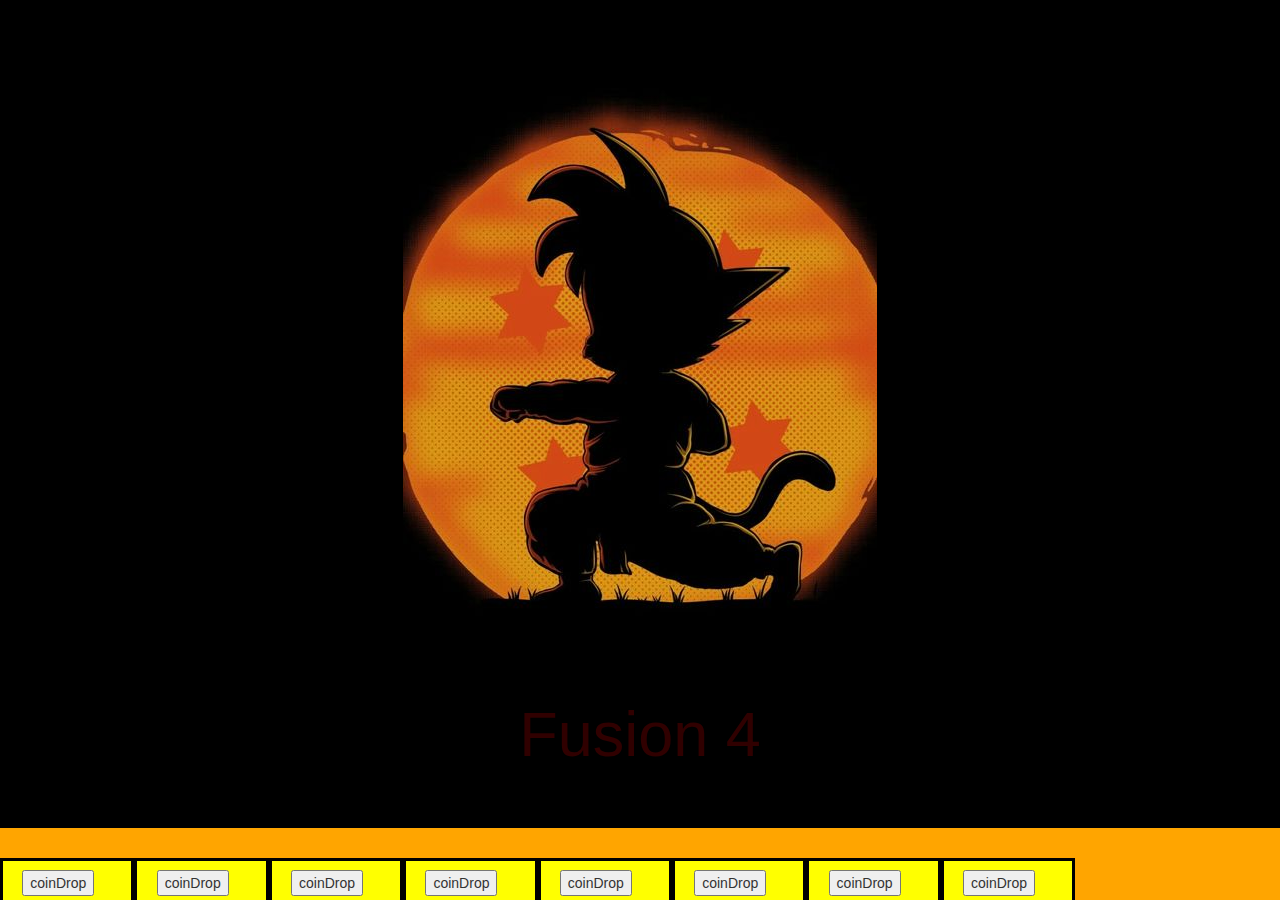
==== commit 7986cb21: "finalized game win arrays and winner plus instructions" ====
--- a/Sparta_global_connect4game-developer/index.html
+++ b/Sparta_global_connect4game-developer/index.html
@@ -6,252 +6,252 @@
 	<link rel="stylesheet" href="https://maxcdn.bootstrapcdn.com/bootstrap/3.3.7/css/bootstrap.min.css" integrity="sha384-BVYiiSIFeK1dGmJRAkycuHAHRg32OmUcww7on3RYdg4Va+PmSTsz/K68vbdEjh4u" crossorigin="anonymous">
 	<link rel="stylesheet" type="text/css" href="css/style.css">
 </head>
-<body>
+<body id="page">
+	<div class="jumbotron" style="">
+		<a href="index.html"><img src="images/kidGoku.jpg" alt=""></a>
+		<h1 id="title">Fusion 4</h1>
+		<div class="row">
+			<div class="col-lg-6">
+				<!-- <button type="button" name="button">instruction</button> -->
+			</div>
+			<div class="col-lg-6">
+				<!-- <button type="button" name="button">About</button> -->
+			</div>
+			<!-- <button type="button" name="button">restart</button> -->
+		</div>
+	</div>
 	<div class="container">
-		<div class="jumbotron" style=""><img src="images/image.png" alt="">
-			<h1>Fusion 4</h1>
-			<div class="row">
-				<div class="col-lg-6">
-					<!-- <button type="button" name="button">instruction</button> -->
-				</div>
-				<div class="col-lg-6">
-					<!-- <button type="button" name="button">About</button> -->
-				</div>
-				<!-- <button type="button" name="button">restart</button> -->
+					  <div class="row"id="coins">
+	    <div class="col-md-1">
+	      <button type="button" class="coin1">coinDrop</button>
+	    </div>
+	    <div class="col-md-1">
+	      <button type="button" class="coin2">coinDrop</button>
+	    </div>
+	    <div class="col-md-1">
+	      <button type="button" class="coin3">coinDrop</button>
+	    </div>
+	    <div class="col-md-1">
+	      <button type="button" class="coin4">coinDrop</button>
+	    </div>
+	    <div class="col-md-1">
+	      <button type="button" class="coin5">coinDrop</button>
+	    </div>
+	    <div class="col-md-1">
+	      <button type="button" class="coin6">coinDrop</button>
+	    </div>
+	    <div class="col-md-1">
+	      <button type="button" class="coin7">coinDrop</button>
+	    </div>
+	    <div class="col-md-1">
+	      <button type="button" class="coin8">coinDrop</button>
+	    </div>
+	  </div>
+	  <div class="row"> <!-- Row1 -->
+	    <div class="col-md-1"class="col1">
+				a
 			</div>
-		</div>
-	  <div class="row"id="coins">
-	    <div class="col-md-1">
-	      <button type="button" class="coin1">coinDrop</button>
-	    </div>
-	    <div class="col-md-1">
-	      <button type="button" class="coin2">coinDrop</button>
-	    </div>
-	    <div class="col-md-1">
-	      <button type="button" class="coin3">coinDrop</button>
-	    </div>
-	    <div class="col-md-1">
-	      <button type="button" class="coin4">coinDrop</button>
-	    </div>
-	    <div class="col-md-1">
-	      <button type="button" class="coin5">coinDrop</button>
-	    </div>
-	    <div class="col-md-1">
-	      <button type="button" class="coin6">coinDrop</button>
-	    </div>
-	    <div class="col-md-1">
-	      <button type="button" class="coin7">coinDrop</button>
-	    </div>
-	    <div class="col-md-1">
-	      <button type="button" class="coin8">coinDrop</button>
-	    </div>
-	  </div>
-	  <div class="row"> <!-- Row1 -->
-	    <div class="col-md-1"class="col1">
-
-	    </div>
-	    <div class="col-md-1"class="col2">
-
-	    </div>
-	    <div class="col-md-1"class="col3">
-
-	    </div>
-	    <div class="col-md-1"class="col4">
-
-	    </div>
-	    <div class="col-md-1"class="col5">
-
-	    </div>
-	    <div class="col-md-1"class="col6">
-
-	    </div>
-	    <div class="col-md-1"class="col7">
-
-	    </div>
-	    <div class="col-md-1"class="col8">
-
+	    <div class="col-md-1"class="col2">
+				a
+	    </div>
+	    <div class="col-md-1"class="col3">
+				b
+	    </div>
+	    <div class="col-md-1"class="col4">
+				a
+	    </div>
+	    <div class="col-md-1"class="col5">
+				b
+	    </div>
+	    <div class="col-md-1"class="col6">
+				a
+	    </div>
+	    <div class="col-md-1"class="col7">
+				b
+	    </div>
+	    <div class="col-md-1"class="col8">
+				a
 	    </div>
 	  </div>
 	  <div class="row"> <!-- Row2 -->
 	    <div class="col-md-1"class="col1">
-
-	    </div>
-	    <div class="col-md-1"class="col2">
-
-	    </div>
-	    <div class="col-md-1"class="col3">
-
-	    </div>
-	    <div class="col-md-1"class="col4">
-
-	    </div>
-	    <div class="col-md-1"class="col5">
-
-	    </div>
-	    <div class="col-md-1"class="col6">
-
-	    </div>
-	    <div class="col-md-1"class="col7">
-
-	    </div>
-	    <div class="col-md-1"class="col8">
-
+				b
+	    </div>
+	    <div class="col-md-1"class="col2">
+				a
+	    </div>
+	    <div class="col-md-1"class="col3">
+				b
+	    </div>
+	    <div class="col-md-1"class="col4">
+				a
+	    </div>
+	    <div class="col-md-1"class="col5">
+				b
+	    </div>
+	    <div class="col-md-1"class="col6">
+ 		  	a
+	    </div>
+	    <div class="col-md-1"class="col7">
+				b
+	    </div>
+	    <div class="col-md-1"class="col8">
+				a
 	    </div>
 	  </div>
 	  <div class="row"> <!-- Row3 -->
 	    <div class="col-md-1"class="col1">
-
-	    </div>
-	    <div class="col-md-1"class="col2">
-
-	    </div>
-	    <div class="col-md-1"class="col3">
-
-	    </div>
-	    <div class="col-md-1"class="col4">
-
-	    </div>
-	    <div class="col-md-1"class="col5">
-
-	    </div>
-	    <div class="col-md-1"class="col6">
-
-	    </div>
-	    <div class="col-md-1"class="col7">
-
-	    </div>
-	    <div class="col-md-1"class="col8">
-
+				a
+	    </div>
+	    <div class="col-md-1"class="col2">
+				b
+	    </div>
+	    <div class="col-md-1"class="col3">
+				a
+	    </div>
+	    <div class="col-md-1"class="col4">
+				b
+	    </div>
+	    <div class="col-md-1"class="col5">
+				a
+	    </div>
+	    <div class="col-md-1"class="col6">
+				b
+	    </div>
+	    <div class="col-md-1"class="col7">
+				a
+	    </div>
+	    <div class="col-md-1"class="col8">
+				b
 	    </div>
 	  </div>
 	  <div class="row"> <!-- Row4 -->
 	    <div class="col-md-1"class="col1">
-
-	    </div>
-	    <div class="col-md-1"class="col2">
-
-	    </div>
-	    <div class="col-md-1"class="col3">
-
-	    </div>
-	    <div class="col-md-1"class="col4">
-
-	    </div>
-	    <div class="col-md-1"class="col5">
-
-	    </div>
-	    <div class="col-md-1"class="col6">
-
-	    </div>
-	    <div class="col-md-1"class="col7">
-
-	    </div>
-	    <div class="col-md-1"class="col8">
-
+				b
+	    </div>
+	    <div class="col-md-1"class="col2">
+				a
+	    </div>
+	    <div class="col-md-1"class="col3">
+				b
+	    </div>
+	    <div class="col-md-1"class="col4">
+				b
+	    </div>
+	    <div class="col-md-1"class="col5">
+				b
+	    </div>
+	    <div class="col-md-1"class="col6">
+				a
+	    </div>
+	    <div class="col-md-1"class="col7">
+				b
+	    </div>
+	    <div class="col-md-1"class="col8">
+				a
 	    </div>
 	  </div>
 	  <div class="row"> <!-- Row5 -->
 	    <div class="col-md-1"class="col1">
-
-	    </div>
-	    <div class="col-md-1"class="col2">
-
-	    </div>
-	    <div class="col-md-1"class="col3">
-
-	    </div>
-	    <div class="col-md-1"class="col4">
-
-	    </div>
-	    <div class="col-md-1"class="col5">
-
-	    </div>
-	    <div class="col-md-1"class="col6">
-
-	    </div>
-	    <div class="col-md-1"class="col7">
-
-	    </div>
-	    <div class="col-md-1"class="col8">
-
+				b
+	    </div>
+	    <div class="col-md-1"class="col2">
+				a
+	    </div>
+	    <div class="col-md-1"class="col3">
+				a
+	    </div>
+	    <div class="col-md-1"class="col4">
+				a
+	    </div>
+	    <div class="col-md-1"class="col5">
+				b
+	    </div>
+	    <div class="col-md-1"class="col6">
+				a
+	    </div>
+	    <div class="col-md-1"class="col7">
+				b
+	    </div>
+	    <div class="col-md-1"class="col8">
+				a
 	    </div>
 	  </div>
 	  <div class="row"> <!-- Row6 -->
 	    <div class="col-md-1"class="col1">
-
-	    </div>
-	    <div class="col-md-1"class="col2">
-
-	    </div>
-	    <div class="col-md-1"class="col3">
-
-	    </div>
-	    <div class="col-md-1"class="col4">
-
-	    </div>
-	    <div class="col-md-1"class="col5">
-
-	    </div>
-	    <div class="col-md-1"class="col6">
-
-	    </div>
-	    <div class="col-md-1"class="col7">
-
-	    </div>
-	    <div class="col-md-1"class="col8">
-
+				a
+	    </div>
+	    <div class="col-md-1"class="col2">
+				b
+	    </div>
+	    <div class="col-md-1"class="col3">
+				a
+	    </div>
+	    <div class="col-md-1"class="col4">
+				b
+	    </div>
+	    <div class="col-md-1"class="col5">
+				a
+	    </div>
+	    <div class="col-md-1"class="col6">
+				b
+	    </div>
+	    <div class="col-md-1"class="col7">
+				a
+	    </div>
+	    <div class="col-md-1"class="col8">
+				b
 	    </div>
 	  </div>
 	  <div class="row"> <!-- Row7 -->
 	    <div class="col-md-1 " class="col1">
-
+				a
 	    </div>
 	    <div class="col-md-1 "class="col2">
-
-	    </div>
-	    <div class="col-md-1"class="col3">
-
-	    </div>
-	    <div class="col-md-1"class="col4">
-
-	    </div>
-	    <div class="col-md-1"class="col5">
-
-	    </div>
-	    <div class="col-md-1"class="col6">
-
-	    </div>
-	    <div class="col-md-1"class="col7">
-
-	    </div>
-	    <div class="col-md-1"class="col8">
-
+				b
+	    </div>
+	    <div class="col-md-1"class="col3">
+				a
+	    </div>
+	    <div class="col-md-1"class="col4">
+				b
+	    </div>
+	    <div class="col-md-1"class="col5">
+				a
+	    </div>
+	    <div class="col-md-1"class="col6">
+				b
+	    </div>
+	    <div class="col-md-1"class="col7">
+				a
+	    </div>
+	    <div class="col-md-1"class="col8">
+				b
 	    </div>
 	  </div>
 	  <div class="row"> <!-- Row8 -->
 	    <div class="col-md-1"class="col1">
-
-	    </div>
-	    <div class="col-md-1"class="col2">
-
-	    </div>
-	    <div class="col-md-1"class="col3">
-
-	    </div>
-	    <div class="col-md-1"class="col4">
-
-	    </div>
-	    <div class="col-md-1"class="col5">
-
-	    </div>
-	    <div class="col-md-1"class="col6">
-
-	    </div>
-	    <div class="col-md-1"class="col7">
-
-	    </div>
-	    <div class="col-md-1"class="col8">
-
+				a
+	    </div>
+	    <div class="col-md-1"class="col2">
+				b
+	    </div>
+	    <div class="col-md-1"class="col3">
+				b
+	    </div>
+	    <div class="col-md-1"class="col4">
+	    	b</div>
+	    <div class="col-md-1"class="col5">
+				a
+	    </div>
+	    <div class="col-md-1"class="col6">
+				b
+	    </div>
+	    <div class="col-md-1"class="col7">
+				a
+	    </div>
+	    <div class="col-md-1"class="col8">
+				b
 	    </div>
 		</div>
 	</div>
--- a/Sparta_global_connect4game-developer/css/style.css
+++ b/Sparta_global_connect4game-developer/css/style.css
@@ -9,38 +9,35 @@
   /* margin: auto; */
   /* float: inherit; */
   background-color: orange;
+  position: fixed;
 }
- #coins{
-   /* width: 1639px  */
-   background-color: orange;
-   text-align: center;
-   /* cut the line soo that it extends only to the margin of grid */
-  }
+[type="button"]{
+  text-align: center;
+  position:absolute;
+   transition: .5s ease;
+   top: 20%;;
+   left: 15%;;;
+}
 .col-md-1{
   border-style: solid;
   border-color: black;
   background-color:yellow;
-  /* display:block; */
-/* margin: auto; */
-/* position: relative; */
-  /* border-radius: 50%; */
-/* margin: auto; */
+  text-emphasis-color: yellow;
   width: 10%;
   padding: 20px;
+
 }
 .jumbotron{
   text-align: center;
-  background: url("images/kidGoku.jpg");
+  background-color: black;
 }
 .col-md-1{
- height: 50px
+ height: 50px;
+ /* text-indent: -9999px; */
 }
-
-/* .next_red{
-  background-color: red;
-
+#title{
+  color: #300000;
 }
-.player1{
-/* background-color: red; */
-color: red;
-} */
+#page{
+  background-color: orange;
+}
